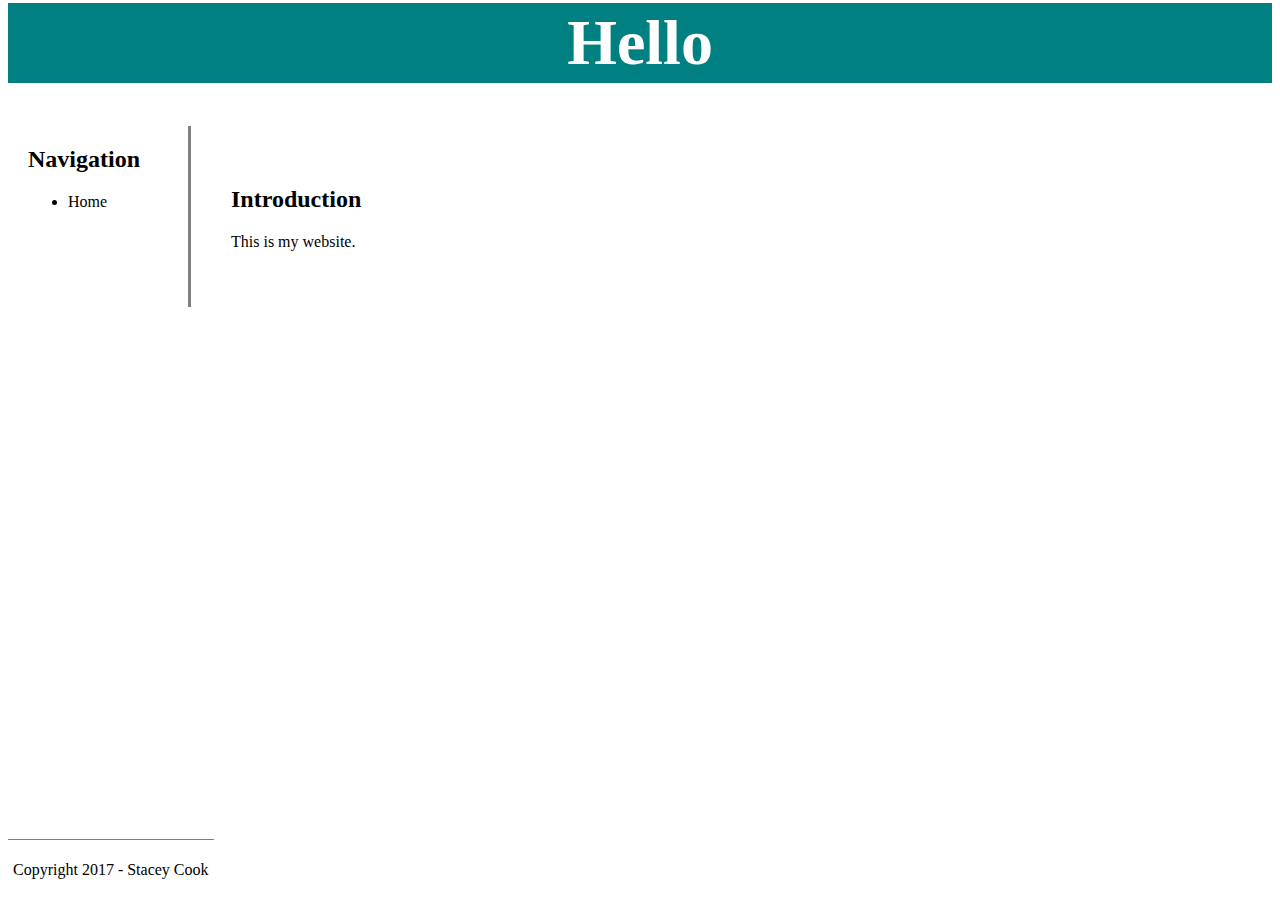
==== index.html @ 9e3e929c "adding index and styles" ====
<!DOCTYPE html>
<html>
<title>Stacey Cook</title>
<head>
<link rel="stylesheet" href="/styles.css">
</head>
<body>
<h1>
Hello
</h1>
<div class="nav">
<h2>Navigation</h2>
<ul>
	<li>Home</li>
</ul>
</div>
<div class="content">
<h2>
Introduction
</h2>
<p>This is my website.</p>
</div>
<div class="footer">
<p>Copyright 2017 - Stacey Cook</p>
</div>
</body>
</html>
---- styles.css ----
body {
}
h1 {
	font-family: "Calibri Light";
	color: white;
	text-align: center;
	font-size: 4em;
	margin-top: -5px;
	border: solid teal 3px;
	background-color: teal;
}
div.nav {
	margin-left: 20px;
	float: left;
	width: 150px;
}
div.content {
	margin-left: 180px;
	padding: 40px;
	border-left: solid gray 3px;
}
div.footer {
	float: bottom;
	border-top: solid gray 1px;
	text-align: left;
	padding: 5px;
	position: absolute;
	bottom: 0;
}
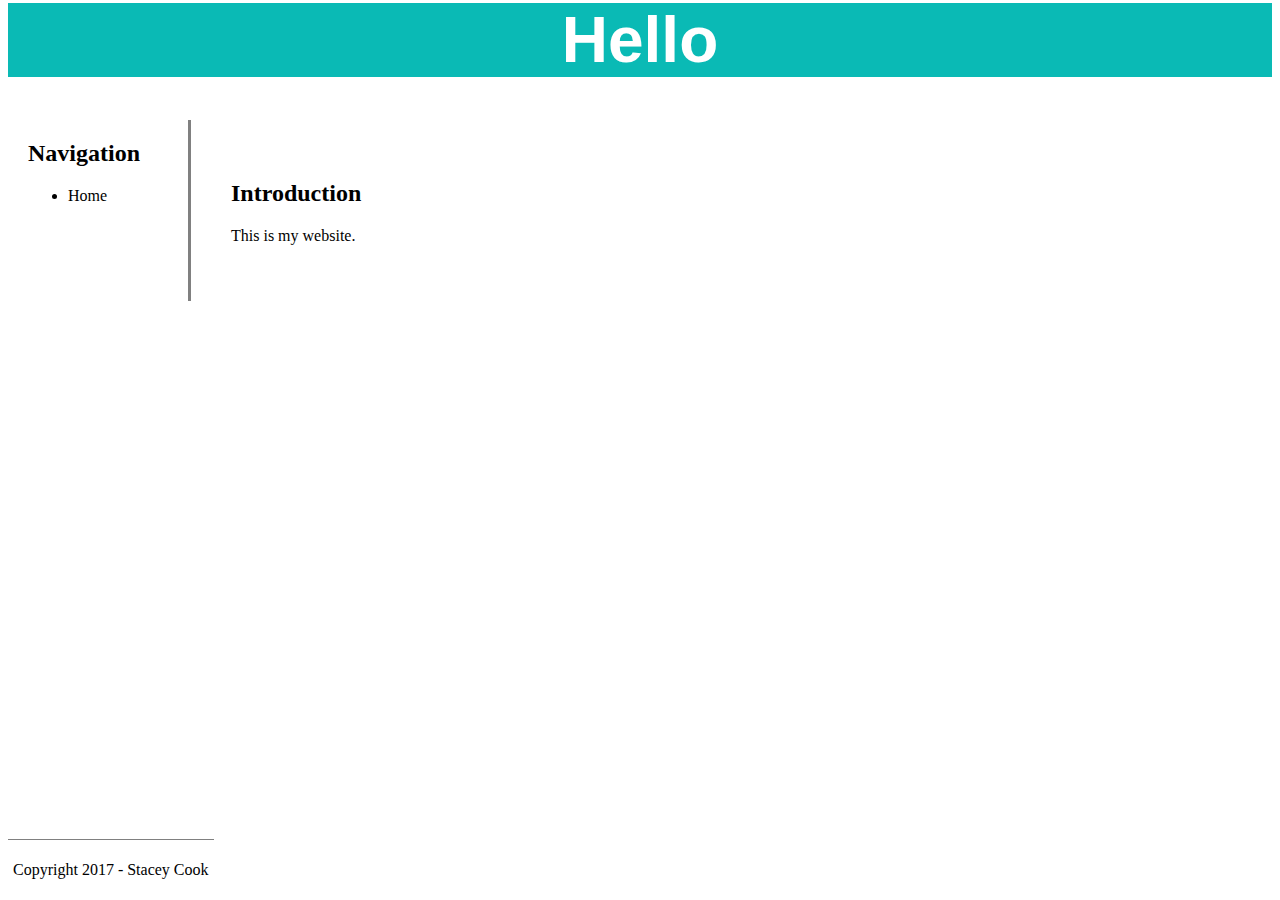
==== commit 9b6f5147: "changing color, border, and index" ====
--- a/index.html
+++ b/index.html
@@ -21,7 +21,7 @@
 <p>This is my website.</p>
 </div>
 <div class="footer">
-<p>Copyright 2017 - Stacey Cook</p>
+<p>Copyright 2017 - Stacey Cook </p>
 </div>
 </body>
 </html>--- a/styles.css
+++ b/styles.css
@@ -1,13 +1,12 @@
 body {
 }
 h1 {
-	font-family: "Calibri Light";
+	font-family: Arial, Helvetica, sans-serif;
 	color: white;
 	text-align: center;
 	font-size: 4em;
 	margin-top: -5px;
-	border: solid teal 3px;
-	background-color: teal;
+	background-color: #0abab5;
 }
 div.nav {
 	margin-left: 20px;
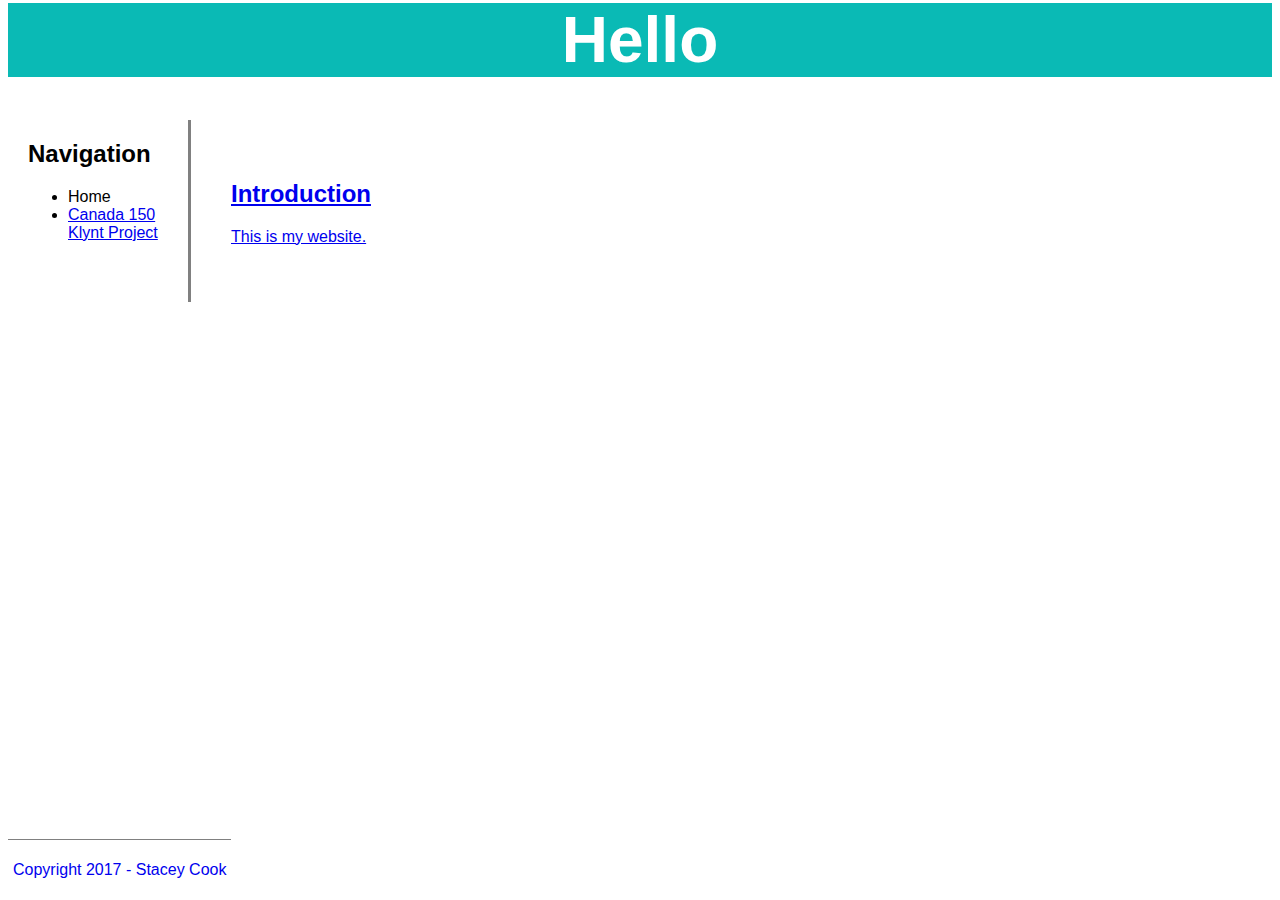
==== commit b6d073a5: "updating primary index.html" ====
--- a/index.html
+++ b/index.html
@@ -12,6 +12,7 @@
 <h2>Navigation</h2>
 <ul>
 	<li>Home</li>
+	<li><a href="/publish-to-web/index.html">Canada 150 Klynt Project</li>
 </ul>
 </div>
 <div class="content">
--- a/styles.css
+++ b/styles.css
@@ -1,7 +1,7 @@
 body {
+	font-family: Arial, Helvetica, sans-serif;
 }
 h1 {
-	font-family: Arial, Helvetica, sans-serif;
 	color: white;
 	text-align: center;
 	font-size: 4em;
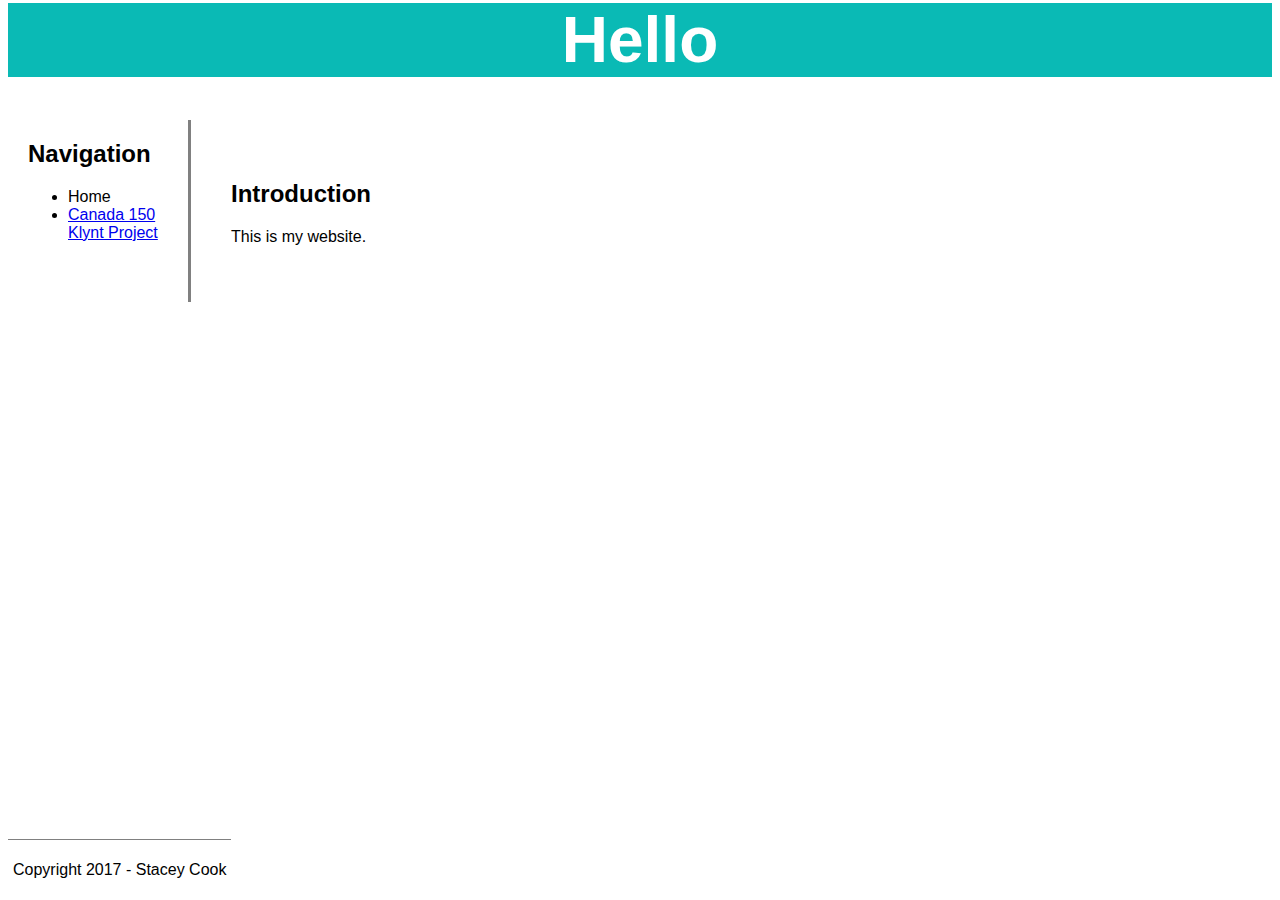
==== commit 1ddb8b45: "closing link ref" ====
--- a/index.html
+++ b/index.html
@@ -12,7 +12,7 @@
 <h2>Navigation</h2>
 <ul>
 	<li>Home</li>
-	<li><a href="/publish-to-web/index.html">Canada 150 Klynt Project</li>
+	<li><a href="/publish-to-web/index.html">Canada 150 Klynt Project</a></li>
 </ul>
 </div>
 <div class="content">
